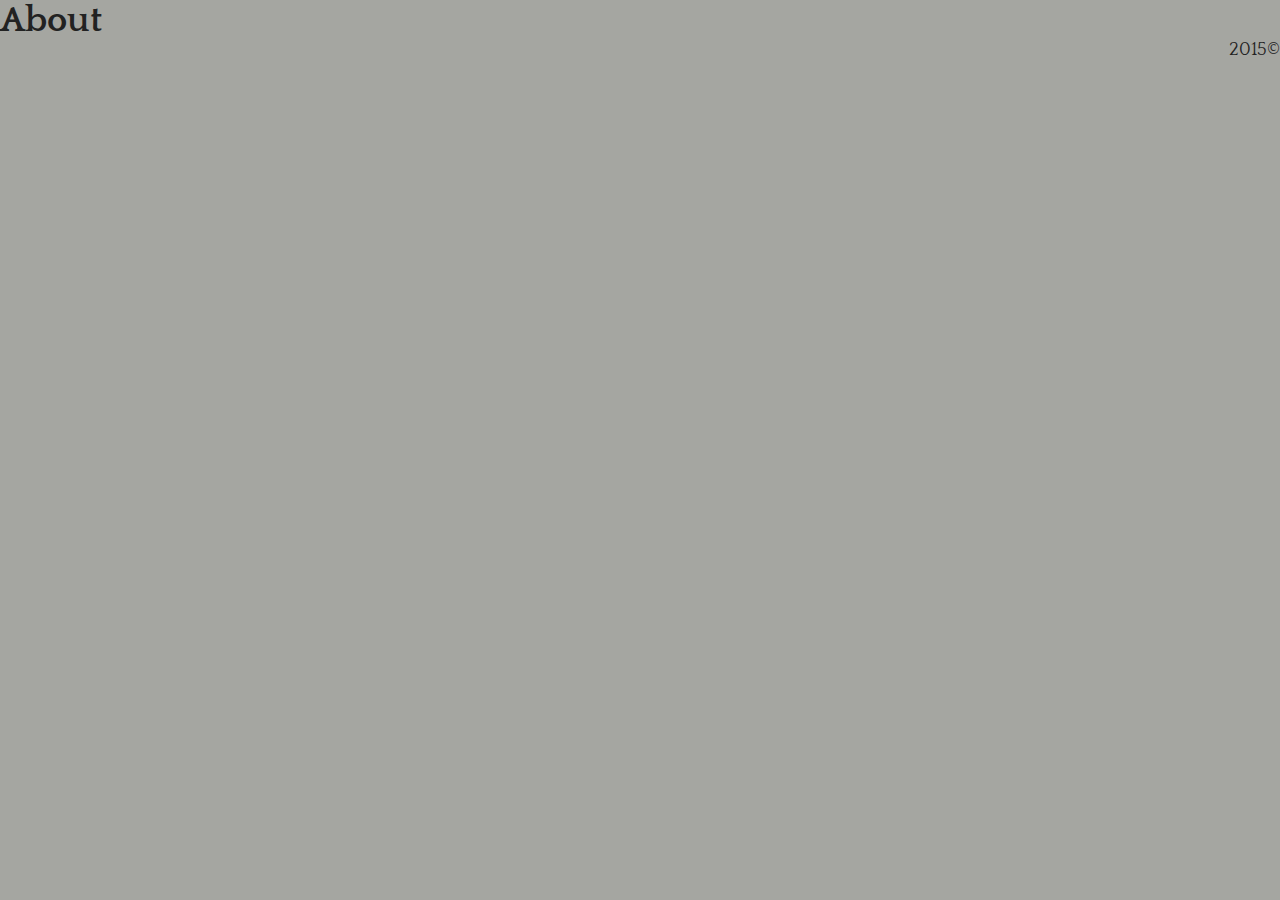
==== about.html @ ee9995d0 "Moved content to other pages, added content to other pages" ====
<!DOCTYPE html>
<html>
<head>
	<title>About</title>
	<link rel="stylesheet" type="text/css" href="css/main.css">
	<link href='http://fonts.googleapis.com/css?family=Josefin+Sans:400,700' rel='stylesheet' type='text/css'>
	<link href='http://fonts.googleapis.com/css?family=Quattrocento:400,700' rel='stylesheet' type='text/css'>
</head>
<body>
	<header>
		<h1>About</h1>
	</header>


	<footer>
		<p>2015&copy;</p>
	</footer>
</body>
</html>
---- css/main.css ----
* {margin:0;padding:0;box-sizing:border-box;}
body {
	color: #222;
	background-color: #A5A6A1;
	font-family: 'Quattrocento', serif;
	font-size:18px;
	font-weight:400;
	background-image: url("../images/light_honeycomb.png");
}
header div {
	float:left;
	width:600px;
}
header div img, header div p {
	float:left;
}
nav {
	background-color: rgba(255,255,255,0);
	float: right;
	margin-top:3em;
}
nav a {
	background-color: #D70000;
	color: #fff;
	text-decoration: none;
	display: block;
	float: left;
	padding: 1em;
}
nav a:hover{
	background-color: #1485CC;
}
ul {
	list-style-type: none;
}
li {
	margin:.5em 0;
}
a {
	color: #D70000;
}
img {
	float:left;
}
footer {
	float: right; /* this places the copyright text at the bottom of the page, instead of the bottom of the fold*/
	text-align: right;
	width:100%;
}
#slogan {
	clear:both;
	font-style: italic;
	font-size: 1.25em;
	font-weight: 600;
	margin: 1em auto 1em auto;
}
.bodytext {
	background-color: rgba(255,255,255,.7);
	float: right;
	padding: 1em;
	width:60%;
}
#contact {
	background-color: rgba(255,255,255,.7);
	clear: both;
	padding-top: 2em;
	padding-bottom: 2em;
	margin: 2em 0 0 0;
}
#name {
	color: #D70000;
	font-family: 'Josefin Sans', sans-serif;
	font-size: 4em;
	margin:.5em 0 .5em 0;
}
.wrapper {
	margin:0 auto 0 auto;
	max-width:1200px;
	position: relative;
}
.clearfix:after{
	visibility: hidden;
	display: block;
	content: " ";
	clear: both;
	height: 0;
	font-size: 0;
}
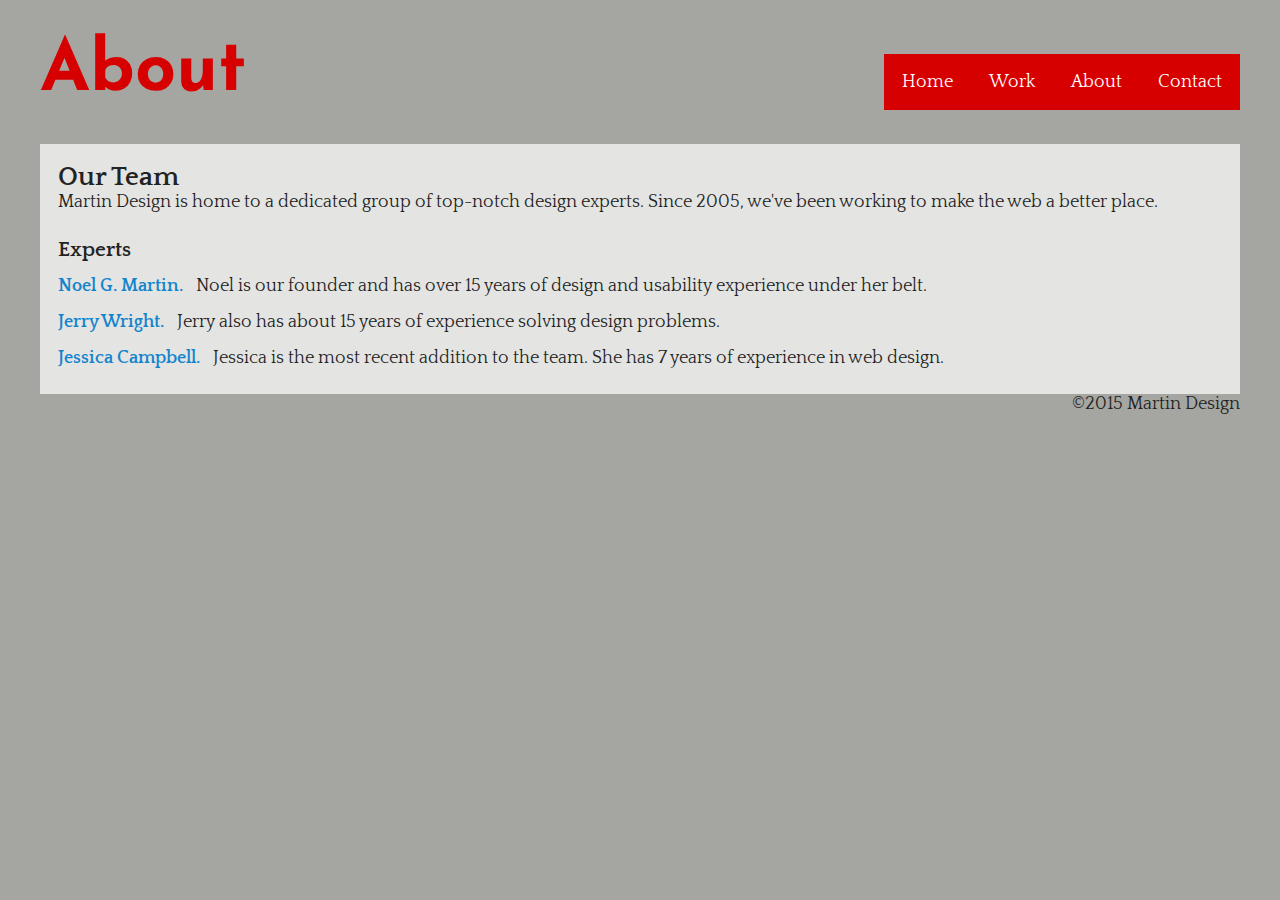
==== commit 1e1d5023: "Added nav, content, and styling to other pages" ====
--- a/about.html
+++ b/about.html
@@ -7,13 +7,34 @@
 	<link href='http://fonts.googleapis.com/css?family=Quattrocento:400,700' rel='stylesheet' type='text/css'>
 </head>
 <body>
-	<header>
-		<h1>About</h1>
+	<div class="wrapper">
+	<header class="clearfix">
+		<div>
+			<h1>About</h1>
+		</div>
+		<nav class="clearfix">
+			<a href="index.html">Home</a>
+			<a href="work.html">Work</a>
+			<a href="about.html">About</a>
+			<a href="contact.html">Contact</a>
+		</nav>
 	</header>
-
-
+	<section id="team">
+		<h2>Our Team</h2>
+		<p>Martin Design is home to a dedicated group of top-notch design experts. Since 2005, we've been
+		working to make the web a better place.</p>
+		<br>
+		<div id="experts">
+			<h3>Experts</h3>
+			<p><span>Noel G. Martin.</span> Noel is our founder and has over 15 years of design and usability experience under her belt.
+			</p>
+			<p><span>Jerry Wright.</span> Jerry also has about 15 years of experience solving design problems.</p>
+			<p><span>Jessica Campbell.</span> Jessica is the most recent addition to the team. She has 7 years of experience in web design.</p>
+		</div>
+	</section>
 	<footer>
-		<p>2015&copy;</p>
+		<p>&copy;2015 Martin Design</p>
 	</footer>
+	</div>
 </body>
 </html>--- a/css/main.css
+++ b/css/main.css
@@ -10,6 +10,13 @@
 header div {
 	float:left;
 	width:600px;
+}
+header h1 {
+	color: #D70000;
+	font-family: 'Josefin Sans', sans-serif;
+	font-size: 4em;
+	margin:.5em 0 .5em 0;
+	float: left;
 }
 header div img, header div p {
 	float:left;
@@ -60,18 +67,24 @@
 	padding: 1em;
 	width:60%;
 }
+#team {
+	background-color: rgba(255,255,255,.7);
+	padding: 1em;
+}
+#experts {
+	line-height: 2em;
+}
 #contact {
 	background-color: rgba(255,255,255,.7);
 	clear: both;
-	padding-top: 2em;
-	padding-bottom: 2em;
-	margin: 2em 0 0 0;
+	padding: 2em;
+	margin: 2em;
+	width: 60%;
 }
-#name {
-	color: #D70000;
-	font-family: 'Josefin Sans', sans-serif;
-	font-size: 4em;
-	margin:.5em 0 .5em 0;
+span {
+	color: #1485CC;
+	font-weight: 600;
+	padding-right: .5em;
 }
 .wrapper {
 	margin:0 auto 0 auto;
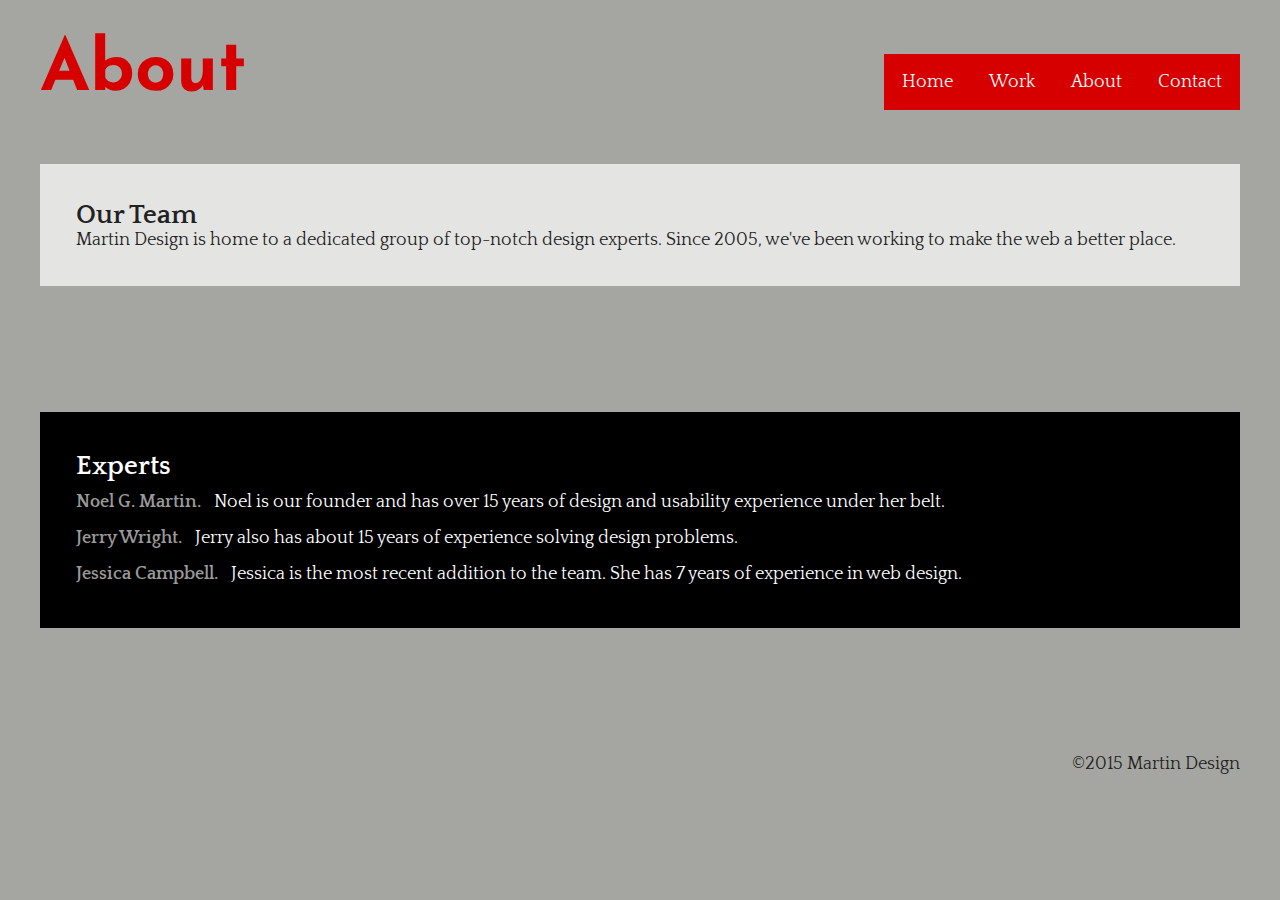
==== commit 47aa70bb: "Adjustments from class critique" ====
--- a/about.html
+++ b/about.html
@@ -23,14 +23,13 @@
 		<h2>Our Team</h2>
 		<p>Martin Design is home to a dedicated group of top-notch design experts. Since 2005, we've been
 		working to make the web a better place.</p>
-		<br>
-		<div id="experts">
-			<h3>Experts</h3>
-			<p><span>Noel G. Martin.</span> Noel is our founder and has over 15 years of design and usability experience under her belt.
-			</p>
-			<p><span>Jerry Wright.</span> Jerry also has about 15 years of experience solving design problems.</p>
-			<p><span>Jessica Campbell.</span> Jessica is the most recent addition to the team. She has 7 years of experience in web design.</p>
-		</div>
+	</section>
+	<section id="experts">
+		<h2>Experts</h2>
+		<p><span>Noel G. Martin.</span> Noel is our founder and has over 15 years of design and usability experience under her belt.
+		</p>
+		<p><span>Jerry Wright.</span> Jerry also has about 15 years of experience solving design problems.</p>
+		<p><span>Jessica Campbell.</span> Jessica is the most recent addition to the team. She has 7 years of experience in web design.</p>
 	</section>
 	<footer>
 		<p>&copy;2015 Martin Design</p>
--- a/css/main.css
+++ b/css/main.css
@@ -15,7 +15,7 @@
 	color: #D70000;
 	font-family: 'Josefin Sans', sans-serif;
 	font-size: 4em;
-	margin:.5em 0 .5em 0;
+	margin:.5em 0 0 0;
 	float: left;
 }
 header div img, header div p {
@@ -55,11 +55,11 @@
 	width:100%;
 }
 #slogan {
-	clear:both;
+	/*clear:both;*/
 	font-style: italic;
 	font-size: 1.25em;
 	font-weight: 600;
-	margin: 1em auto 1em auto;
+	margin: 0 auto 3em 0.25em;
 }
 .bodytext {
 	background-color: rgba(255,255,255,.7);
@@ -67,12 +67,22 @@
 	padding: 1em;
 	width:60%;
 }
+#featuredworks img{
+	max-width: 60%;
+	padding: 2em;
+}
 #team {
 	background-color: rgba(255,255,255,.7);
-	padding: 1em;
+	padding: 2em;
+	margin-top: 3em;
+	margin-bottom: 7em;
 }
 #experts {
+	background-color: rgb(0,0,0);
+	color: #fff;
 	line-height: 2em;
+	padding: 2em;
+	margin-bottom: 7em;
 }
 #contact {
 	background-color: rgba(255,255,255,.7);
@@ -82,7 +92,7 @@
 	width: 60%;
 }
 span {
-	color: #1485CC;
+	color: #999;
 	font-weight: 600;
 	padding-right: .5em;
 }
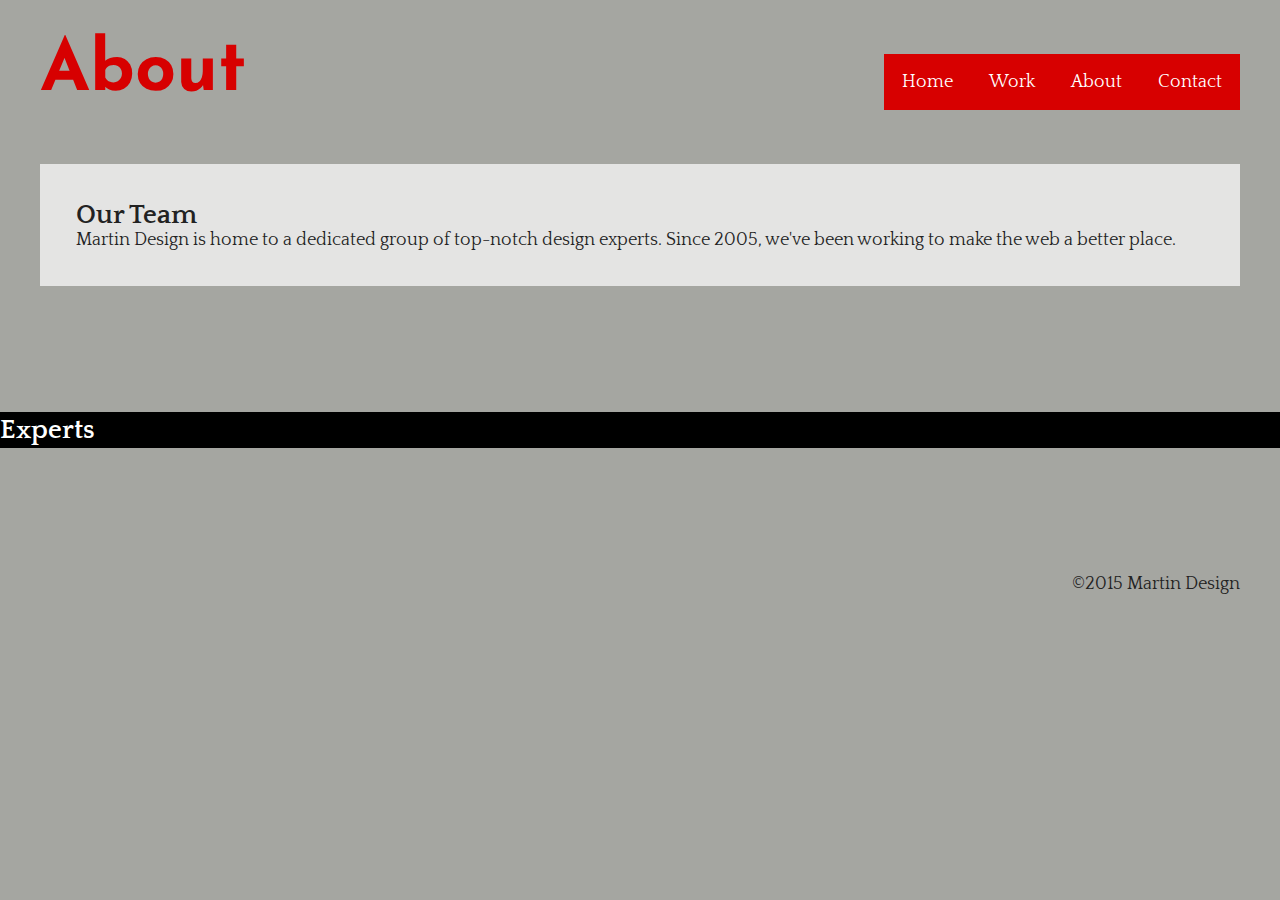
==== commit 53f7b4b5: "Update about.html" ====
--- a/about.html
+++ b/about.html
@@ -8,32 +8,64 @@
 </head>
 <body>
 	<div class="wrapper">
-	<header class="clearfix">
-		<div>
-			<h1>About</h1>
+		<header class="clearfix">
+			<div>
+				<h1>About</h1>
+			</div>
+			<nav class="clearfix">
+				<a href="index.html">Home</a>
+				<a href="work.html">Work</a>
+				<a href="about.html">About</a>
+				<a href="contact.html">Contact</a>
+			</nav>
+		</header>
+		<section id="team">
+			<h2>Our Team</h2>
+			<p>Martin Design is home to a dedicated group of top-notch design experts. Since 2005, we've been
+			working to make the web a better place.</p>
+		</section>
+	</div>
+	<section id="experts" class="clearfix">
+		<h2>Experts</h2>
+		<div id="expertheadshots">
+			<div class="columnTeam">
+				<img src="images/JeanneArchambeault.jpg" alt="" title="Jeanne Archambeault">
+				<div>
+					<h3>Name</h3>
+					<p>Title</p>
+					<p>this is where you'd talk about the person.</p>
+				</div>
+			</div>
+			<div class="columnTeam">
+				<img src="images/NoelMartin.jpg" alt="" title="Noel Martin">
+				<div>
+					<h3>Name</h3>
+					<p>Title</p>
+					<p>this is where you'd talk about the person.</p>
+				</div>
+			</div>
+			<div class="columnTeam">
+				<img src="images/JessicaCampbell.jpg" alt="" title="Jessica Campbell">
+				<div>
+					<h3>Name</h3>
+					<p>Title</p>
+					<p>this is where you'd talk about the person.</p>
+				</div>
+			</div>
+			<div class="columnTeam">
+				<img src="images/MattWilliams.jpg" alt="" title="Matthew Williams">
+				<div>
+					<h3>Name</h3>
+					<p>Title</p>
+					<p>this is where you'd talk about the person.</p>
+				</div>
+			</div>
 		</div>
-		<nav class="clearfix">
-			<a href="index.html">Home</a>
-			<a href="work.html">Work</a>
-			<a href="about.html">About</a>
-			<a href="contact.html">Contact</a>
-		</nav>
-	</header>
-	<section id="team">
-		<h2>Our Team</h2>
-		<p>Martin Design is home to a dedicated group of top-notch design experts. Since 2005, we've been
-		working to make the web a better place.</p>
 	</section>
-	<section id="experts">
-		<h2>Experts</h2>
-		<p><span>Noel G. Martin.</span> Noel is our founder and has over 15 years of design and usability experience under her belt.
-		</p>
-		<p><span>Jerry Wright.</span> Jerry also has about 15 years of experience solving design problems.</p>
-		<p><span>Jessica Campbell.</span> Jessica is the most recent addition to the team. She has 7 years of experience in web design.</p>
-	</section>
-	<footer>
-		<p>&copy;2015 Martin Design</p>
-	</footer>
+	<div class="wrapper">
+		<footer>
+			<p>&copy;2015 Martin Design</p>
+		</footer>
 	</div>
 </body>
-</html>+</html>
--- a/css/main.css
+++ b/css/main.css
@@ -81,8 +81,32 @@
 	background-color: rgb(0,0,0);
 	color: #fff;
 	line-height: 2em;
-	padding: 2em;
+	/*padding: 2em 2em 0 2em;*/
 	margin-bottom: 7em;
+	width: 100%;
+}
+.columnTeam {
+	float: left;
+	position:relative;
+	width:25%;
+}
+.columnTeam img {
+	width:100%;
+}
+.columnTeam div {
+	background:rgba(215,0,0,0);
+	color:rgba(255,255,255,0);
+	padding:1em;
+	position:absolute;
+	top:0;right:0;bottom:0;left:0;
+}
+.columnTeam:hover div {
+	background:rgba(215,0,0,.8);
+	color:rgba(255,255,255,1);
+	transition-duration:.2s;
+}
+.expertheadshots {
+	margin: 0;
 }
 #contact {
 	background-color: rgba(255,255,255,.7);
@@ -91,11 +115,11 @@
 	margin: 2em;
 	width: 60%;
 }
-span {
+/*span {
 	color: #999;
 	font-weight: 600;
 	padding-right: .5em;
-}
+}*/
 .wrapper {
 	margin:0 auto 0 auto;
 	max-width:1200px;
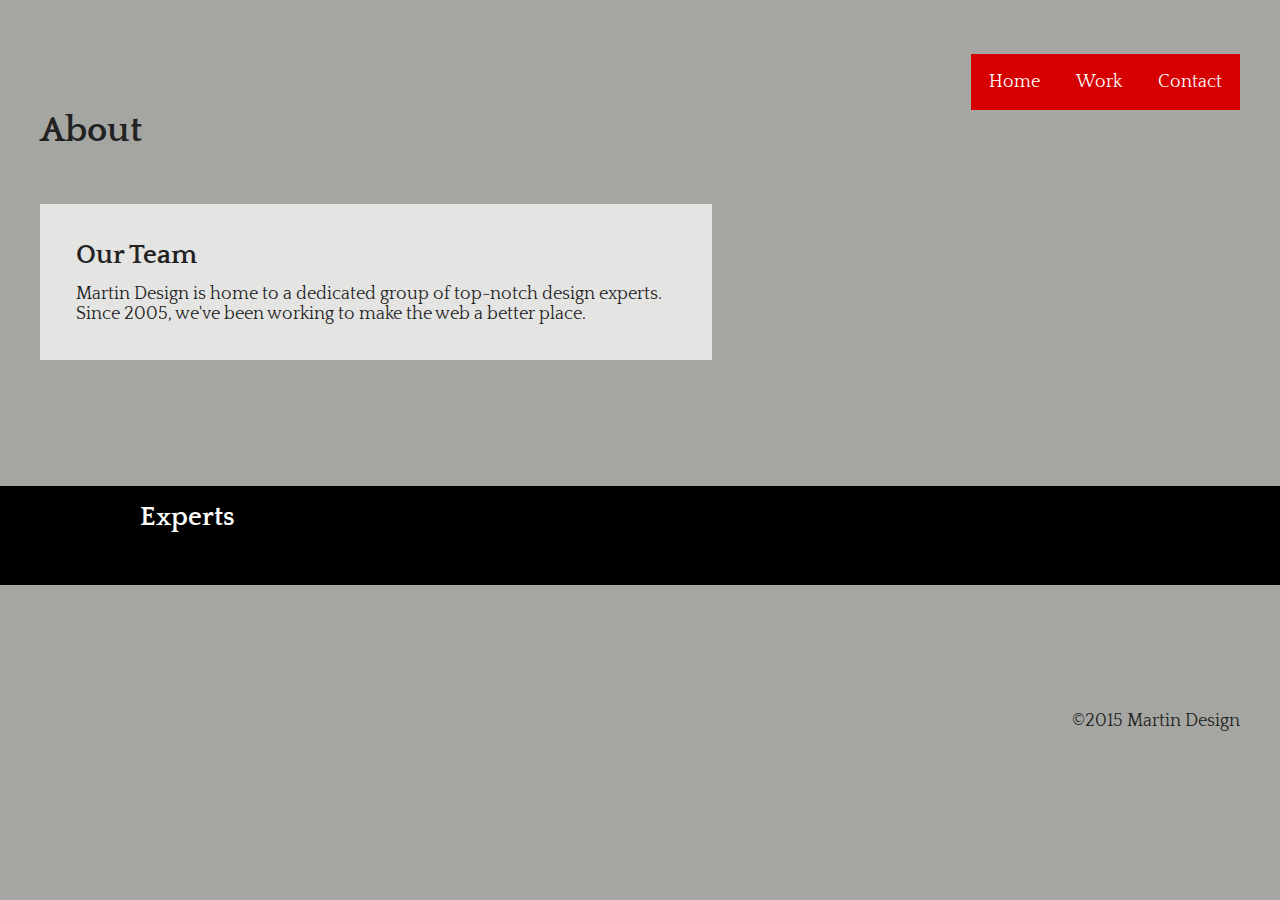
==== commit 9c0126a5: "Working on About page, Home page, and Work page with finishing touches" ====
--- a/about.html
+++ b/about.html
@@ -1,8 +1,12 @@
 <!DOCTYPE html>
 <html>
 <head>
+	<script src="https://ajax.googleapis.com/ajax/libs/jquery/2.1.3/jquery.min.js"></script>
+	<meta charset="UTF-8">
+	<meta name="viewport" content="width=device-width, initial-scale=1">
 	<title>About</title>
 	<link rel="stylesheet" type="text/css" href="css/main.css">
+	<link rel="stylesheet" type="text/css" href="css/responsive.css">
 	<link href='http://fonts.googleapis.com/css?family=Josefin+Sans:400,700' rel='stylesheet' type='text/css'>
 	<link href='http://fonts.googleapis.com/css?family=Quattrocento:400,700' rel='stylesheet' type='text/css'>
 </head>
@@ -10,15 +14,30 @@
 	<div class="wrapper">
 		<header class="clearfix">
 			<div>
-				<h1>About</h1>
+				<!-- Put logo here. -->
 			</div>
 			<nav class="clearfix">
 				<a href="index.html">Home</a>
 				<a href="work.html">Work</a>
-				<a href="about.html">About</a>
 				<a href="contact.html">Contact</a>
 			</nav>
+			<div class="mobile-nav"> <!-- Hamburger menu. Change content here -->
+		     <div class="menu-btn" id="menu-btn">
+			<div></div>
+			<span></span>
+			<span></span>
+			<span></span>
+		     </div>
+		 
+		     <div class="responsive-menu">
+		        <ul>
+		           <li><a href="work.html">Work</a></li>
+		           <li><a href="contact.html">Contact</a></li>
+		        </ul>
+		     </div>
+		</div>
 		</header>
+		<h1>About</h1>
 		<section id="team">
 			<h2>Our Team</h2>
 			<p>Martin Design is home to a dedicated group of top-notch design experts. Since 2005, we've been
@@ -29,35 +48,35 @@
 		<h2>Experts</h2>
 		<div id="expertheadshots">
 			<div class="columnTeam">
-				<img src="images/JeanneArchambeault.jpg" alt="" title="Jeanne Archambeault">
+				<img src="images/NoelMartin.jpg" alt="" title="Noel Martin">
 				<div>
-					<h3>Name</h3>
-					<p>Title</p>
-					<p>this is where you'd talk about the person.</p>
+					<h3>Noel Martin</h3>
+					<p>CEO and Lead Designer</p>
+					<p>Noel is our founder and CEO and has over 15 years of experience in solving problems in design and usability. Clients tell us that they enjoy her innovative ideas and command of the design process.</p>
 				</div>
 			</div>
 			<div class="columnTeam">
-				<img src="images/NoelMartin.jpg" alt="" title="Noel Martin">
+				<img src="images/JeanneArchambeault.jpg" alt="" title="Jeanne Archambeault">
 				<div>
-					<h3>Name</h3>
-					<p>Title</p>
-					<p>this is where you'd talk about the person.</p>
+					<h3>Jeanna Archambeault</h3>
+					<p>User Experience Designer</p>
+					<p>Jeanna is our User Experience expert: she deals in product management, interface design, and front end developement.</p>
 				</div>
 			</div>
 			<div class="columnTeam">
 				<img src="images/JessicaCampbell.jpg" alt="" title="Jessica Campbell">
 				<div>
-					<h3>Name</h3>
-					<p>Title</p>
-					<p>this is where you'd talk about the person.</p>
+					<h3>Jessica Campbell</h3>
+					<p>Developer and Designer</p>
+					<p>Jessica has an extensive creative career in web design. She is a leading design and technology thinker.</p>
 				</div>
 			</div>
 			<div class="columnTeam">
 				<img src="images/MattWilliams.jpg" alt="" title="Matthew Williams">
 				<div>
-					<h3>Name</h3>
-					<p>Title</p>
-					<p>this is where you'd talk about the person.</p>
+					<h3>Matthew Williams</h3>
+					<p>Developer</p>
+					<p>Matthew is an expert coder, with over 10 years experience in building beautiful websites.</p>
 				</div>
 			</div>
 		</div>
@@ -66,6 +85,19 @@
 		<footer>
 			<p>&copy;2015 Martin Design</p>
 		</footer>
+		<script type="text/javascript">
+		jQuery(function($){
+	    		$( '.menu-btn' ).click(function(){
+    	    $('.responsive-menu').toggleClass('expand')
+    	    })
+	    	//})
+	    	
+	    	  $( '.close-btn' ).click(function(){
+	    		$('.responsive-menu').removeClass('expand')
+	    		$('.menu-btn').removeClass('btn-none')
+	    	})
+	  	})
+	 </script>
 	</div>
 </body>
 </html>
--- a/css/main.css
+++ b/css/main.css
@@ -7,18 +7,15 @@
 	font-weight:400;
 	background-image: url("../images/light_honeycomb.png");
 }
-header div {
-	float:left;
-	width:600px;
-}
-header h1 {
+section h1 { /*Change to #otherpageheaders?*/
 	color: #D70000;
 	font-family: 'Josefin Sans', sans-serif;
 	font-size: 4em;
-	margin:.5em 0 0 0;
-	float: left;
-}
-header div img, header div p {
+	margin: 1em 0 .5em 0;
+	float: left;
+	width: 100%;
+}
+/*header div img,*/ header div p {  /*extraneous?*/
 	float:left;
 }
 nav {
@@ -46,36 +43,231 @@
 a {
 	color: #D70000;
 }
-img {
-	float:left;
-}
 footer {
 	float: right; /* this places the copyright text at the bottom of the page, instead of the bottom of the fold*/
 	text-align: right;
 	width:100%;
 }
+#logoslogan {
+	float: left;
+	width: 100%;
+}
+#logomark {
+	float: left;
+	width: auto;
+	margin: 1em .5em 5em 1em;
+}
+#logotext {
+	float: left;
+	margin: 1em 0 0 0;
+	width: 50%;
+}
 #slogan {
 	/*clear:both;*/
 	font-style: italic;
-	font-size: 1.25em;
+	font-size: 1.42em;
 	font-weight: 600;
-	margin: 0 auto 3em 0.25em;
-}
-.bodytext {
+	margin: 0;
+	width: auto;
+}
+#mainnav {
+	float: left;
+	margin: 0 1em 5em 1em;
+}
+.bodytext { /*White box on Home page*/
 	background-color: rgba(255,255,255,.7);
 	float: right;
 	padding: 1em;
-	width:60%;
+	width: 50%;
+  margin-right: 1em;
+}
+/************Main Nav hexagon element***************/
+section#hexagons {
+    width: 475px; /*Changed to make smaller from 610px*/
+    float: left;
+  }
+  .item {
+    /*width: 200px;
+    height: 230px;*/
+    width:150px;
+    height:180px;
+    position: relative;
+    display: inline-block;
+  }
+  .row2 {
+    position:relative;
+    top:135px;
+    left:-77px;
+  }
+  .row3 {
+    position: relative;
+    top:85px;
+  }
+  .row4 {
+    position: relative;
+    top:220px;
+    left:-232px;
+  }
+  .hexagonPosition {
+    position: absolute;
+    /*width: 200px;
+    height: 400px;*/
+    width:150px;
+    height:200px;
+    top: -56px;
+    left: 21px;
+  }
+  .hexagonRotation1 {
+    overflow: hidden;
+    visibility: hidden;
+    -webkit-transform: rotate(120deg);
+    -moz-transform: rotate(120deg);
+    -o-transform: rotate(120deg);
+    -ms-transform: rotate(120deg);
+    transform: rotate(120deg);
+    cursor: pointer;
+  }
+  .hexagonRotation2 {
+    overflow: hidden;
+    width: 100%;
+    height: 100%;
+    -webkit-transform: rotate(-60deg);
+    -moz-transform: rotate(-60deg);
+    -o-transform: rotate(-60deg);
+    -ms-transform: rotate(-60deg);
+    transform: rotate(-60deg);
+  }
+  .hexagonRotation3 {
+    /*-webkit-box-shadow: inset 0 0 0 200px rgba(176, 218, 212, 0.48);
+    box-shadow: inset 0 0 0 200px rgba(176, 218, 212, 0.48);*/
+    overflow: hidden;
+    width: 100%;
+    height: 100%;
+    background:#D70000;
+    visibility: visible;
+    -webkit-transform: rotate(-60deg);
+    -moz-transform: rotate(-60deg);
+    -o-transform: rotate(-60deg);
+    -ms-transform: rotate(-60deg);
+    transform: rotate(-60deg);
+    -webkit-transition: all 0.5s ease;
+    -moz-transition: all 0.5s ease;
+    -o-transition: all 0.5s ease;
+    -ms-transition: all 0.5s ease;
+    transition: all 0.5s ease;
+  }
+  #hexagons p {
+    position:absolute;
+    top:50%;
+    transform:translateY(-50%);
+    width:100%;
+    text-align:center;
+    color: #fff;
+  }
+  #hexagons a {
+  	color: #fff;
+  	text-decoration: none;
+  }
+/*Hover effects*/
+.hexagonRotation3:hover{
+  background-color: #1485CC;
+}
+#blankhex1:hover{
+  background-image: url("../images/geobghex1.jpg");
+}
+#blankhex2:hover{
+  background-image: url("../images/geobghexgold3.jpg");
+}
+#blankhex3:hover{
+  background-image: url("../images/geobghexblue2.jpg");
+}
+/************End Main Nav element*******************/
+/************Hamburger button CSS****************/
+.mobile-nav {
+	display: none; /*makes Hamburger menu invisible as default*/
+}
+.homemobile-nav { /*Homepage mobile nav--needs to act differently*/
+  display: none;
+}
+.menu-btn {
+	background-color: #D70000;
+	padding: 1em;
+}
+.menu-btn div {
+	position: absolute;
+	left: 100%;
+	top: 64%;
+	padding-right: 8px;
+	margin-top: -0.50em;
+	line-height: 1.2;
+	font-size: 18px;
+	font-weight: 200;
+	vertical-align: middle;
+	z-index: 99;
+}
+.menu-btn span {
+	display: block;
+	width: 19px;
+	height: 3px;
+	margin: 4px 0;
+	background: rgb(255,255,255);
+	z-index: 99;
+}
+.responsive-menu {
+	display: none;
+}
+.expand {
+	display: block !important;
+	background-color: #D70000;
+	padding: 1em;
+	color: #fff;
+}
+.mobile-nav a { /*Makes mobile nav links white & removes underlines*/
+	color: #fff;
+	text-decoration: none;
+}
+.homemobile-nav a { /*Makes Home mobile nav links white & removes underlines*/
+  color: #fff;
+  text-decoration: none;
+}
+/*.mobilelogomark {
+  position: absolute;
+  right: 0;
+  width: 25%;
+}*/
+/******************End Hamburger button CSS**************/
+.logomarkothers { /*These are the logomarks on all other pages except the home page*/
+	width: 50%;
+	float: left;
 }
 #featuredworks img{
 	max-width: 60%;
-	padding: 2em;
+	padding: 3em 2em 3em 3em;
+	float: left;
+}
+.workinfo { /*White background containers for work titles and descriptions*/
+	background-color: rgba(255,255,255,.7);
+	max-width: 30%;
+	float: right;
+	margin: 3em 3em 3em 0;
+	padding: 1em;
+}
+.workinfo h2 {
+	margin-bottom: 1em;
+}
+.workdescription p{
+	margin-bottom: 1em;
 }
 #team {
 	background-color: rgba(255,255,255,.7);
 	padding: 2em;
 	margin-top: 3em;
 	margin-bottom: 7em;
+	max-width: 56%;
+	text-align: left;
+}
+#team h2 {
+	margin-bottom: .5em;
 }
 #experts {
 	background-color: rgb(0,0,0);
@@ -85,6 +277,9 @@
 	margin-bottom: 7em;
 	width: 100%;
 }
+#experts h2{
+	padding: .5em .5em .5em 5.2em;
+}
 .columnTeam {
 	float: left;
 	position:relative;
@@ -110,16 +305,10 @@
 }
 #contact {
 	background-color: rgba(255,255,255,.7);
-	clear: both;
 	padding: 2em;
-	margin: 2em;
-	width: 60%;
-}
-/*span {
-	color: #999;
-	font-weight: 600;
-	padding-right: .5em;
-}*/
+	margin: 3em 2em 7em 0;
+	max-width: 56%;
+}
 .wrapper {
 	margin:0 auto 0 auto;
 	max-width:1200px;
--- a/css/responsive.css
+++ b/css/responsive.css
@@ -0,0 +1,576 @@
+/*Home page media queries here*/
+@media only screen and (min-width: 1020px) and (max-width: 1260px) {
+	/*section#hexagons {
+		float: none;
+		margin: 0 30% 0 35%;
+	}
+	.bodytext {
+		width: 70%;
+		float: none;
+		margin-left: auto;
+		margin-right: auto;
+		margin-top: 12em;
+	}*/
+}
+@media only screen and (min-width: 950px) and (max-width: 1024px) { /*Center Main Hex Nav, Bodytext, & Header elements*/
+	.bodytext { /*Text Content*/
+		width: 75%;
+  	float: none;
+  	margin-left: auto;
+  	margin-right: auto;
+  	margin-top: 12em;
+	}
+	section#hexagons { /*Main Hex Nav*/
+		float: none;
+		margin: 0 30% 0 30%;
+	}
+	/*Center Header elements here*/
+	#logomark {
+		float: none;
+		margin-left: auto;
+	  margin-right: auto;
+	  margin-bottom: 0;
+	  width: 70%;
+	}
+	#logomark img {
+		display: block;
+		margin-left: auto;
+	  margin-right: auto;
+	  width: auto;
+	}
+	#logotext {
+		float: none;
+		margin-left: auto;
+	  margin-right: auto;
+	  width: 80%;
+	}
+	#logotext img {
+		display: block;
+		margin-left: auto;
+	  margin-right: auto;
+	  width: auto;
+	}
+	#slogan {
+		float: none;
+		margin-left: auto;
+	  margin-right: auto;
+	  margin-bottom: 3em;
+	  width: auto;
+	  text-align: center;
+	}
+}
+@media only screen and (min-width: 805px) and (max-width: 950px) { /*Only changed nav margins*/
+	.bodytext { /*Text Content*/
+		width: 75%;
+  	float: none;
+  	margin-left: auto;
+  	margin-right: auto;
+  	margin-top: 12em;
+	}
+	section#hexagons { /*Main Hex Nav*/
+		float: none;
+		margin: 0 25% 0 25%; /*CHANGED THIS*/
+	}
+	/*Center Header elements here*/
+	#logomark {
+		float: none;
+		margin-left: auto;
+	  margin-right: auto;
+	  margin-bottom: 0;
+	  width: 70%;
+	}
+	#logomark img {
+		display: block;
+		margin-left: auto;
+	  margin-right: auto;
+	  width: auto;
+	}
+	#logotext {
+		float: none;
+		margin-left: auto;
+	  margin-right: auto;
+	  width: 80%;
+	}
+	#logotext img {
+		display: block;
+		margin-left: auto;
+	  margin-right: auto;
+	  width: auto;
+	}
+	#slogan {
+		float: none;
+		margin-left: auto;
+	  margin-right: auto;
+	  margin-bottom: 3em;
+	  width: auto;
+	  text-align: center;
+	}
+}
+@media only screen and (min-width: 660px) and (max-width: 805px) { /*Only changed nav margins*/
+	.bodytext { /*Text Content*/
+		width: 75%;
+  	float: none;
+  	margin-left: auto;
+  	margin-right: auto;
+  	margin-top: 12em;
+	}
+	section#hexagons { /*Main Hex Nav*/
+		float: none;
+		margin: 0 auto 0 auto; /*CHANGED THIS*/
+	}
+	/*Center Header elements here*/
+	#logomark {
+		float: none;
+		margin-left: auto;
+	  margin-right: auto;
+	  margin-bottom: 0;
+	  width: 70%;
+	}
+	#logomark img {
+		display: block;
+		margin-left: auto;
+	  margin-right: auto;
+	  width: auto;
+	}
+	#logotext {
+		float: none;
+		margin-left: auto;
+	  margin-right: auto;
+	  width: 80%;
+	}
+	#logotext img {
+		display: block;
+		margin-left: auto;
+	  margin-right: auto;
+	  width: auto;
+	}
+	#slogan {
+		float: none;
+		margin-left: auto;
+	  margin-right: auto;
+	  margin-bottom: 3em;
+	  width: auto;
+	  text-align: center;
+	}
+}
+@media only screen and (min-width: 590px) and (max-width: 660px) { /*Changed width of Bodytext to shrink*/
+	.bodytext {
+		float: none;
+		width: auto; /*CHANGED THIS*/
+		margin-left: 1em;
+		margin-top: 12em;
+	}
+	section#hexagons { /*Main Hex Nav*/
+		float: none;
+		margin: 0 auto 0 auto;
+	}
+	#logomark {
+		float: none;
+		margin-left: auto;
+	  margin-right: auto;
+	  margin-bottom: 0;
+	  width: 70%;
+	}
+	#logomark img {
+		display: block;
+		margin-left: auto;
+	  margin-right: auto;
+	  width: auto;
+	}
+	#logotext {
+		float: none;
+		margin-left: auto;
+	  margin-right: auto;
+	  width: 80%;
+	}
+	#logotext img {
+		display: block;
+		margin-left: auto;
+	  margin-right: auto;
+	  width: auto;
+	}
+	#slogan {
+		float: none;
+		margin-left: auto;
+	  margin-right: auto;
+	  margin-bottom: 3em;
+	  width: auto;
+	  text-align: center;
+	}
+}
+@media only screen and (min-width: 515px) and (max-width: 590px) { /*start shrinking Company name, Slogan; put Bodytext @ 100%; */
+	.bodytext {
+		float: none;
+		width: auto; 
+		margin-left: 0; /*CHANGED*/
+		margin-right: 0; /*CHANGED*/
+		margin-top: 12em;
+	}
+	section#hexagons { /*Main Hex Nav*/
+		float: none;
+		margin: 0 auto 0 auto;
+	}
+	#logomark { 
+		float: none;
+		margin-left: auto;
+	  margin-right: auto;
+	  margin-bottom: 0;
+	  width: 70%;
+	}
+	#logomark img { /*Shrink this*/
+		display: block; 
+		margin-left: auto;
+	  margin-right: auto;
+	  width: auto;
+	}
+	#logotext { /*Shrink this*/
+		float: none;
+		margin-left: auto;
+	  margin-right: auto;
+	  width: 80%;
+	}
+	#logotext img { /*Shrink this*/
+		display: block;
+		margin-left: auto;
+	  margin-right: auto;
+	  width: 90%; /*CHANGED from auto*/
+	}
+	#slogan { /*Shrink this*/
+		float: none;
+		margin-left: auto;
+	  margin-right: auto;
+	  margin-bottom: 3em;
+	  width: auto;
+	  text-align: center;
+	  font-size: 1.2em; /*CHANGED*/
+	}
+}
+@media only screen and (min-width: 430px) and (max-width: 515px) { /*Shrink Bodytext h2 and ul*/
+	.bodytext {
+		float: none;
+		width: auto; 
+		margin-left: 0; /*CHANGED*/
+		margin-right: 0; /*CHANGED*/
+		margin-top: 12em;
+	}
+	/*New*/
+	.bodytext h2 {
+		font-size: 1.2em;
+	}
+	ul {
+		font-size: .9em;
+	}
+	/*End New*/
+	section#hexagons { /*Main Hex Nav*/
+		float: none;
+		margin: 0 auto 0 auto;
+	}
+	#logomark { 
+		float: none;
+		margin-left: auto;
+	  margin-right: auto;
+	  margin-bottom: 0;
+	  width: 70%;
+	}
+	#logomark img { /*Shrink this*/
+		display: block; 
+		margin-left: auto;
+	  margin-right: auto;
+	  width: auto;
+	}
+	#logotext { /*Shrink this*/
+		float: none;
+		margin-left: auto;
+	  margin-right: auto;
+	  width: 80%;
+	}
+	#logotext img { /*Shrink this*/
+		display: block;
+		margin-left: auto;
+	  margin-right: auto;
+	  width: 90%; /*CHANGED from auto*/
+	}
+	#slogan { /*Shrink this*/
+		float: none;
+		margin-left: auto;
+	  margin-right: auto;
+	  margin-bottom: 3em;
+	  width: auto;
+	  text-align: center;
+	  font-size: 1.2em; /*CHANGED*/
+	}
+}
+@media only screen and (max-width: 430px) { /*Add Hamburger menu here; Shrink Slogan, etc.*/
+	.bodytext {
+		float: none;
+		width: auto; 
+		margin-left: 0; /*CHANGED*/
+		margin-right: 0; /*CHANGED*/
+		margin-top: 1em; /*CHANGED from 12em*/
+	}
+	/*New*/
+	.bodytext h2 {
+		font-size: 1.2em;
+		margin-bottom: 1em; /*ADDED*/
+	}
+	ul {
+		font-size: .9em;
+	}
+	/*End New*/
+	section#hexagons { /*Main Hex Nav*/
+		float: none;
+		margin: 0 auto 0 auto;
+	}
+	#logomark { 
+		float: none;
+		margin-left: auto;
+	  margin-right: auto;
+	  margin-bottom: 0;
+	  width: 70%;
+	}
+	#logomark img { /*DISAPPEAR this when get logo in Ham working?*/
+		display: block; 
+		margin-left: auto;
+	  margin-right: auto;
+	  width: 35%;
+	}
+	#logotext { /*Shrink this*/
+		float: none;
+		margin-left: auto;
+	  margin-right: auto;
+	  width: 80%;
+	}
+	#logotext img { /*Shrink this*/
+		display: block;
+		margin-left: auto;
+	  margin-right: auto;
+	  width: 90%; /*CHANGED from auto*/
+	}
+	#slogan { /*Shrink this*/
+		float: none;
+		margin-left: auto;
+	  margin-right: auto;
+	  margin-bottom: 2em; /*Decreased spacing here*/
+	  width: auto;
+	  text-align: center;
+	  font-size: .9em; /*CHANGED*/
+	}
+	/*Nav elements*/
+	.homemobile-nav {
+		display: block; /*makes Hamburger visible*/
+	}
+	section#hexagons {
+		display: none;
+	}
+}
+@media only screen and (max-width: 320px) { /*Fixed padding of h2 and slogan here*/
+	.bodytext {
+		float: none;
+		width: auto; 
+		margin-left: 0; /*CHANGED*/
+		margin-right: 0; /*CHANGED*/
+		margin-top: 1em; /*CHANGED from 12em*/
+	}
+	/*New*/
+	.bodytext h2 {
+		font-size: 1.2em;
+		margin-bottom: 1.5em; /*Fixed*/
+	}
+	ul {
+		font-size: .9em;
+	}
+	/*End New*/
+	section#hexagons { /*Main Hex Nav*/
+		float: none;
+		margin: 0 auto 0 auto;
+	}
+	#logomark { 
+		float: none;
+		margin-left: auto;
+	  margin-right: auto;
+	  margin-bottom: 0;
+	  width: 70%;
+	}
+	#logomark img { /*DISAPPEAR this when get logo in Ham working?*/
+		display: block; 
+		margin-left: auto;
+	  margin-right: auto;
+	  width: 35%;
+	}
+	#logotext { /*Shrink this*/
+		float: none;
+		margin-left: auto;
+	  margin-right: auto;
+	  width: 80%;
+	}
+	#logotext img { /*Shrink this*/
+		display: block;
+		margin-left: auto;
+	  margin-right: auto;
+	  width: 90%; /*CHANGED from auto*/
+	}
+	#slogan { /*Shrink this*/
+		float: none;
+		margin-left: auto;
+	  margin-right: auto;
+	  margin-bottom: 1.5em; /*Decreased spacing here--Fixed*/
+	  width: auto;
+	  text-align: center;
+	  font-size: .9em; /*CHANGED*/
+	}
+	/*Nav elements*/
+	.homemobile-nav {
+		display: block; /*makes Hamburger visible*/
+	}
+	section#hexagons {
+		display: none;
+	}
+}
+/***************************
+Work page media queries here
+***************************/
+@media only screen and (min-width: 1208px) and (max-width: 1260px) {
+	header h1{
+		padding: 0 0 0 .5em; /*Set left padding to .5em*/
+	}
+	nav {
+		padding: 0 .5em 0 0; /*Set right padding to .5em*/
+	}
+}
+@media only screen and (min-width: 1125px) and (max-width: 1208px) {
+	header h1{
+		padding: 0 0 0 .5em; /*Set left padding to .5em*/
+	}
+	nav {
+		padding: 0 .5em 0 0; /*Set right padding to .5em*/
+	}
+/*New for this media query*/
+	.workinfo p{
+		font-size: .9em;
+	}
+}
+@media only screen and (min-width: 885px) and (max-width: 1125px) { /*start stacking elements!*/
+	header h1{
+		padding: 0 0 0 .5em; /*Set left padding to .5em*/
+	}
+	nav {
+		padding: 0 .5em 0 0; /*Set right padding to .5em*/
+	}
+	.workinfo p{
+		font-size: .9em;
+	}
+/*New for this media query--Stack main page elements*/
+	.workinfo { /*Container of subheader and paragraphs of each work*/
+		float: none;
+		margin: .5em 3em 5em 3em;
+		padding: 1em;
+		width: auto;
+		max-width: none;
+	}
+	.workdescription p{ /*Each bodycopy column*/
+		float: left;
+		width: 33%;
+		padding: 1em;
+		margin: 0;
+	  /*-webkit-column-count: 3;
+		-webkit-column-gap: 2em;
+		-moz-column-count: 3;
+		-moz-column-gap: 2em;*/
+	}
+	#featuredworks img{
+		float: none;
+		width: 100%;
+		max-width: none;
+		padding: 3em;
+		margin: 0 auto 0 auto;
+		}
+}
+@media only screen and (min-width: 580px) and (max-width: 885px) { /*change paragraphs to stack vertically*/
+	section h1{
+		padding: 0 0 0 .5em; /*Set left padding to .5em    Delete?*/
+	}
+	nav {
+		padding: 0 .5em 0 0; /*Set right padding to .5em*/
+	}
+	.workinfo p{
+		font-size: .9em;
+	}
+	.workinfo {
+		float: none;
+		margin: .5em 3em 5em 3em;
+		padding: 1em;
+		width: auto;
+		max-width: none;
+	}
+	.workdescription {
+		width: auto;
+	}
+	.workdescription p{ /*Changed this to center paragraphs within white box*/
+		float: none;
+		width: 90%; /*Changed this!*/
+		padding: 1em;
+		margin: 0 auto 0 auto; /*Changed this!*/
+	  /*-webkit-column-count: 3;
+		-webkit-column-gap: 2em;
+		-moz-column-count: 3;
+		-moz-column-gap: 2em;*/
+	}
+	#featuredworks img{
+		float: none;
+		width: 100%;
+		max-width: none;
+		padding: 3em;
+		margin: 0 auto 0 auto;
+	}
+/*New for this media query*/
+	.workinfo h1 {
+		width: 50%;
+	}	
+}
+@media only screen and (max-width: 580px) { /*Hamburger menu and page elements to full width*/
+	section h1{
+		padding: 0 0 0 .5em; /*Set left padding to .5em    Delete?*/
+	}
+	nav {
+		padding: 0 .5em 0 0; /*Set right padding to .5em*/
+	}
+	.workinfo p{
+		font-size: .9em;
+	}
+	.workinfo {
+		float: none;
+		margin: .5em 3em 5em 3em;
+		padding: 1em;
+		width: auto;
+		max-width: none;
+	}
+	.workdescription {
+		width: auto;
+	}
+	.workdescription p{ /*Changed this to center paragraphs within white box*/
+		float: none;
+		width: 90%; 
+		padding: 1em;
+		margin: 0 auto 0 auto;
+	}
+	#featuredworks img{
+		float: none;
+		width: 100%;
+		max-width: none;
+		padding: 3em;
+		margin: 0 auto 0 auto;
+	}
+	.workinfo h1 {
+		width: 50%;
+	}
+/*New for this media query*/
+	.mobile-nav {
+		display: block; /*makes Hamburger visible*/
+	}
+	nav {
+		display: none;
+	}
+	.logomarkothers { /*Fix this! not working!*/
+		display: none;
+	}
+}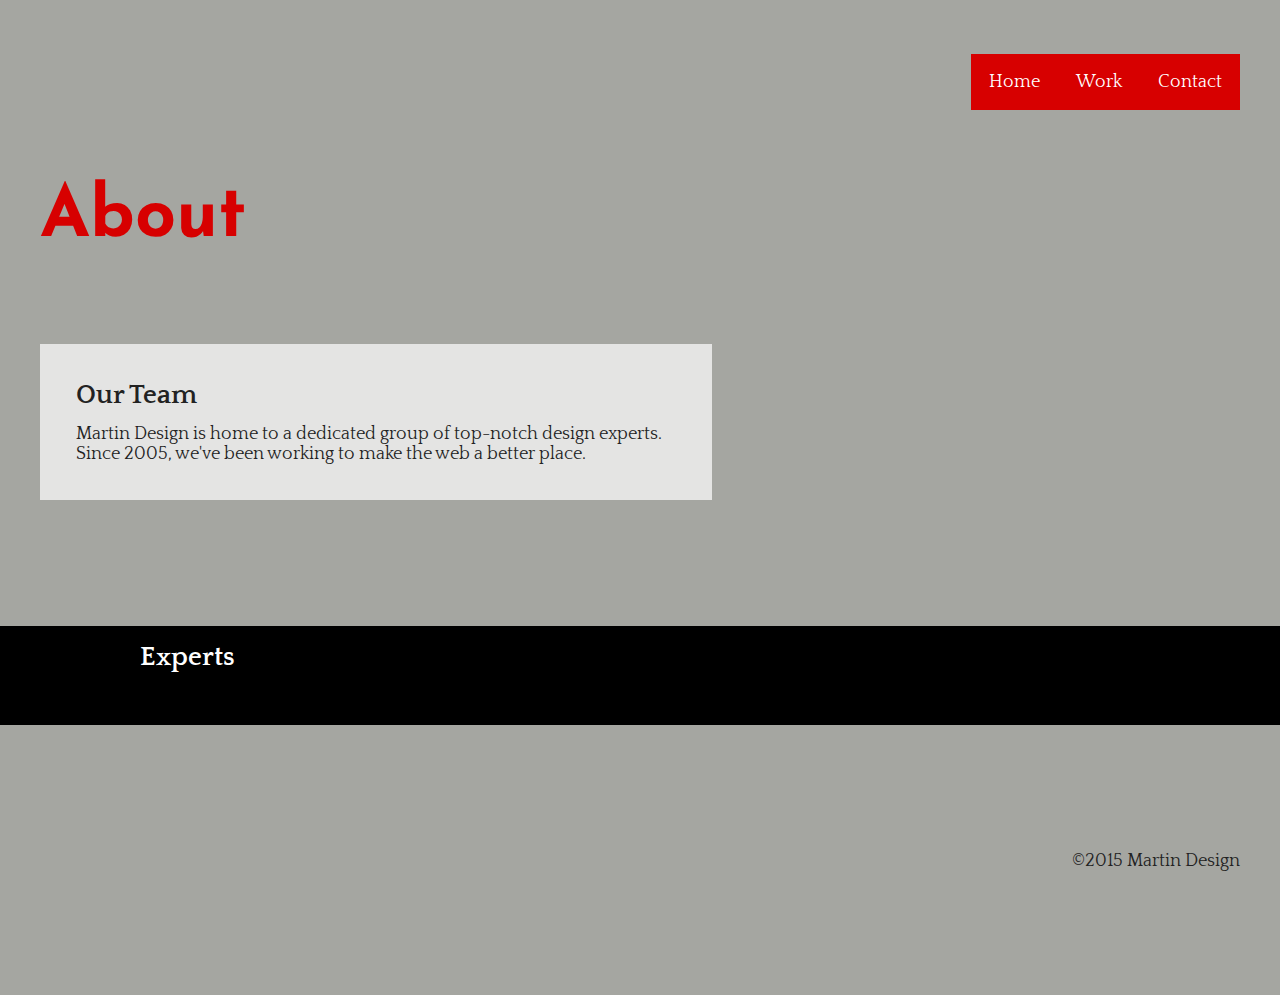
==== commit bcb39bb6: "Padding and grouping issues on Work page" ====
--- a/about.html
+++ b/about.html
@@ -37,7 +37,9 @@
 		     </div>
 		</div>
 		</header>
-		<h1>About</h1>
+		<section class="clearfix">
+			<h1>About</h1>
+		</section>
 		<section id="team">
 			<h2>Our Team</h2>
 			<p>Martin Design is home to a dedicated group of top-notch design experts. Since 2005, we've been
--- a/css/main.css
+++ b/css/main.css
@@ -7,7 +7,7 @@
 	font-weight:400;
 	background-image: url("../images/light_honeycomb.png");
 }
-section h1 { /*Change to #otherpageheaders?*/
+h1 { /*Change to #otherpageheaders?*/
 	color: #D70000;
 	font-family: 'Josefin Sans', sans-serif;
 	font-size: 4em;
@@ -240,17 +240,29 @@
 	width: 50%;
 	float: left;
 }
+#work1 {
+  background-color: rgba(255,255,255,.7);
+}
+#work2 {
+  background-color: rgba(255,255,255,.7);
+  margin-top: 7em;
+}
+#work3 {
+  background-color: rgba(255,255,255,.7);
+  margin-top: 7em;
+}
 #featuredworks img{
 	max-width: 60%;
-	padding: 3em 2em 3em 3em;
+	padding: 3em 0 3em 3em;
 	float: left;
 }
 .workinfo { /*White background containers for work titles and descriptions*/
-	background-color: rgba(255,255,255,.7);
+	/*background-color: rgba(255,255,255,.7);*/
 	max-width: 30%;
 	float: right;
-	margin: 3em 3em 3em 0;
-	padding: 1em;
+  padding: 3em 2em 0 0;
+	/*margin: 3em 3em 3em 0;
+	padding: 1em;*/
 }
 .workinfo h2 {
 	margin-bottom: 1em;
--- a/css/responsive.css
+++ b/css/responsive.css
@@ -1,17 +1,4 @@
 /*Home page media queries here*/
-@media only screen and (min-width: 1020px) and (max-width: 1260px) {
-	/*section#hexagons {
-		float: none;
-		margin: 0 30% 0 35%;
-	}
-	.bodytext {
-		width: 70%;
-		float: none;
-		margin-left: auto;
-		margin-right: auto;
-		margin-top: 12em;
-	}*/
-}
 @media only screen and (min-width: 950px) and (max-width: 1024px) { /*Center Main Hex Nav, Bodytext, & Header elements*/
 	.bodytext { /*Text Content*/
 		width: 75%;
@@ -573,4 +560,11 @@
 	.logomarkothers { /*Fix this! not working!*/
 		display: none;
 	}
-}+}
+/****************************
+About page media queries here
+****************************/
+
+/******************************
+Contact page media queries here
+******************************/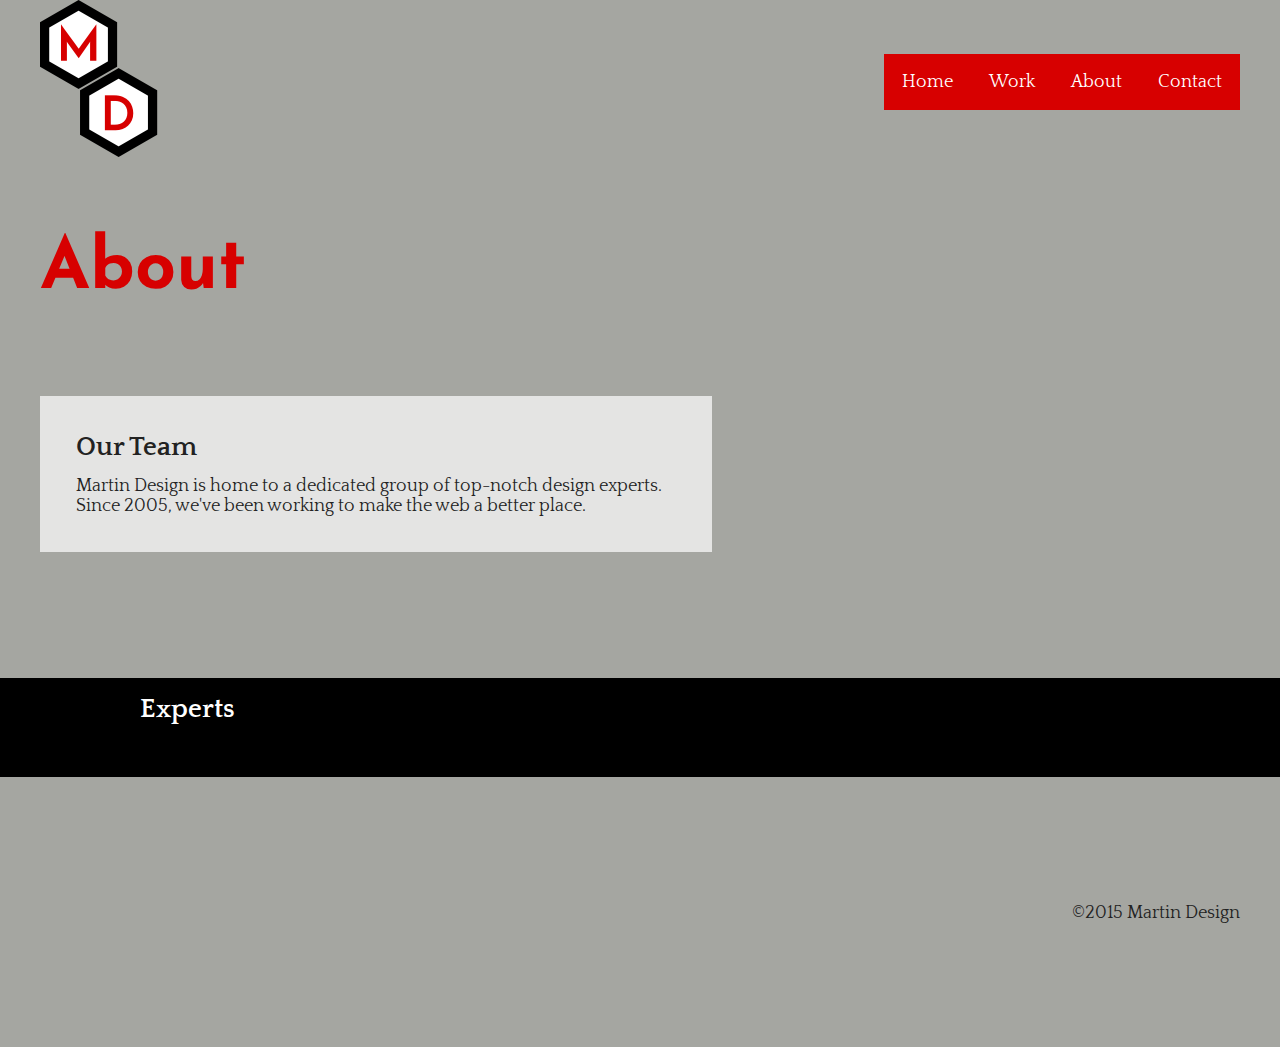
==== commit 639ee0b7: "Finished responsiveness on Work page and made all responsive menus consistent across all pages" ====
--- a/about.html
+++ b/about.html
@@ -13,12 +13,13 @@
 <body>
 	<div class="wrapper">
 		<header class="clearfix">
-			<div>
-				<!-- Put logo here. -->
+			<div class="logomarkothers">
+				<a href="index.html"><img src="images/logo2.png" alt="Martin Design Logomark"></a>
 			</div>
 			<nav class="clearfix">
 				<a href="index.html">Home</a>
 				<a href="work.html">Work</a>
+				<a href="about.html">About</a>
 				<a href="contact.html">Contact</a>
 			</nav>
 			<div class="mobile-nav"> <!-- Hamburger menu. Change content here -->
@@ -31,8 +32,10 @@
 		 
 		     <div class="responsive-menu">
 		        <ul>
-		           <li><a href="work.html">Work</a></li>
-		           <li><a href="contact.html">Contact</a></li>
+		          <li><a href="index.html">Home</a></li>
+		        	<li><a href="work.html">Work</a></li>
+		          <li><a href="about.html">About</a></li>
+		          <li><a href="contact.html">Contact</a></li>
 		        </ul>
 		     </div>
 		</div>
--- a/css/main.css
+++ b/css/main.css
@@ -237,7 +237,7 @@
 }*/
 /******************End Hamburger button CSS**************/
 .logomarkothers { /*These are the logomarks on all other pages except the home page*/
-	width: 50%;
+	width: 30%;
 	float: left;
 }
 #work1 {
@@ -270,6 +270,7 @@
 .workdescription p{
 	margin-bottom: 1em;
 }
+/*About page*/
 #team {
 	background-color: rgba(255,255,255,.7);
 	padding: 2em;
--- a/css/responsive.css
+++ b/css/responsive.css
@@ -445,6 +445,9 @@
 	}
 	.workinfo p{
 		font-size: .9em;
+	}
+	.workinfo h2{
+		padding-left: .7em;
 	}
 /*New for this media query--Stack main page elements*/
 	.workinfo { /*Container of subheader and paragraphs of each work*/
@@ -482,6 +485,9 @@
 	.workinfo p{
 		font-size: .9em;
 	}
+	.workinfo h2{
+		padding-left: 1em;
+	}
 	.workinfo {
 		float: none;
 		margin: .5em 3em 5em 3em;
@@ -495,8 +501,8 @@
 	.workdescription p{ /*Changed this to center paragraphs within white box*/
 		float: none;
 		width: 90%; /*Changed this!*/
-		padding: 1em;
-		margin: 0 auto 0 auto; /*Changed this!*/
+		padding: 0;
+		margin: 0 auto .5em auto; /*Changed this!*/
 	  /*-webkit-column-count: 3;
 		-webkit-column-gap: 2em;
 		-moz-column-count: 3;
@@ -524,9 +530,12 @@
 	.workinfo p{
 		font-size: .9em;
 	}
+	.workinfo h2 {
+		padding-left: 1em;
+	}
 	.workinfo {
 		float: none;
-		margin: .5em 3em 5em 3em;
+		margin: 0; /*Took off all margins around bodycopy element*/
 		padding: 1em;
 		width: auto;
 		max-width: none;
@@ -537,14 +546,14 @@
 	.workdescription p{ /*Changed this to center paragraphs within white box*/
 		float: none;
 		width: 90%; 
-		padding: 1em;
-		margin: 0 auto 0 auto;
+		padding: 0;
+		margin: 0 auto .5em auto;
 	}
 	#featuredworks img{
 		float: none;
 		width: 100%;
 		max-width: none;
-		padding: 3em;
+		padding: 0 0 1.5em 0; /*Took off L & R padding*/
 		margin: 0 auto 0 auto;
 	}
 	.workinfo h1 {
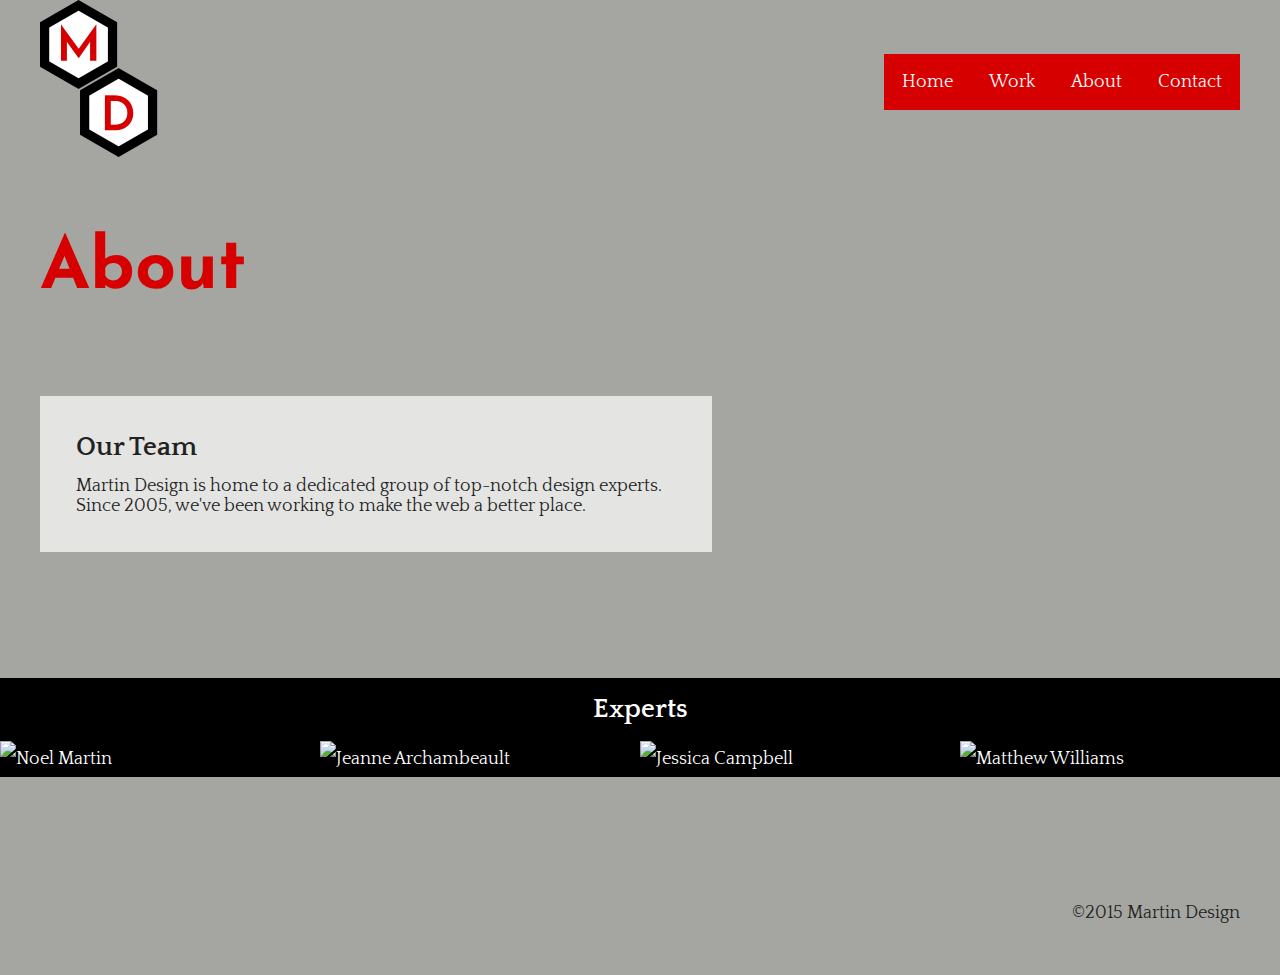
==== commit 83999f32: "Media query for experts images" ====
--- a/about.html
+++ b/about.html
@@ -52,32 +52,32 @@
 	<section id="experts" class="clearfix">
 		<h2>Experts</h2>
 		<div id="expertheadshots">
-			<div class="columnTeam">
-				<img src="images/NoelMartin.jpg" alt="" title="Noel Martin">
+			<div class="columnTeam" id="one">
+				<img src="images/NoelMartin.jpg" alt="Noel Martin" title="Noel Martin">
 				<div>
 					<h3>Noel Martin</h3>
 					<p>CEO and Lead Designer</p>
-					<p>Noel is our founder and CEO and has over 15 years of experience in solving problems in design and usability. Clients tell us that they enjoy her innovative ideas and command of the design process.</p>
+					<p>Noel is our founder and CEO and has over 15 years of experience in solving problems in design and usability.</p>
 				</div>
 			</div>
-			<div class="columnTeam">
-				<img src="images/JeanneArchambeault.jpg" alt="" title="Jeanne Archambeault">
+			<div class="columnTeam" id="two">
+				<img src="images/JeanneArchambeault.jpg" alt="Jeanne Archambeault" title="Jeanne Archambeault">
 				<div>
 					<h3>Jeanna Archambeault</h3>
 					<p>User Experience Designer</p>
-					<p>Jeanna is our User Experience expert: she deals in product management, interface design, and front end developement.</p>
+					<p>Jeanna is our User Experience expert: she deals in interface design and front end development.</p>
 				</div>
 			</div>
-			<div class="columnTeam">
-				<img src="images/JessicaCampbell.jpg" alt="" title="Jessica Campbell">
+			<div class="columnTeam" id="three">
+				<img src="images/JessicaCampbell.jpg" alt="Jessica Campbell" title="Jessica Campbell">
 				<div>
 					<h3>Jessica Campbell</h3>
 					<p>Developer and Designer</p>
 					<p>Jessica has an extensive creative career in web design. She is a leading design and technology thinker.</p>
 				</div>
 			</div>
-			<div class="columnTeam">
-				<img src="images/MattWilliams.jpg" alt="" title="Matthew Williams">
+			<div class="columnTeam" id="four">
+				<img src="images/MattWilliams.jpg" alt="Matthew Williams" title="Matthew Williams">
 				<div>
 					<h3>Matthew Williams</h3>
 					<p>Developer</p>
--- a/css/main.css
+++ b/css/main.css
@@ -270,7 +270,9 @@
 .workdescription p{
 	margin-bottom: 1em;
 }
-/*About page*/
+/***************************
+*********About page*********
+***************************/
 #team {
 	background-color: rgba(255,255,255,.7);
 	padding: 2em;
@@ -291,7 +293,10 @@
 	width: 100%;
 }
 #experts h2{
-	padding: .5em .5em .5em 5.2em;
+	width: 20%;
+  margin: 0 auto 0 auto;
+  text-align: center;
+  padding: .5em 0 .5em 0;
 }
 .columnTeam {
 	float: left;
--- a/css/responsive.css
+++ b/css/responsive.css
@@ -485,9 +485,6 @@
 	.workinfo p{
 		font-size: .9em;
 	}
-	.workinfo h2{
-		padding-left: 1em;
-	}
 	.workinfo {
 		float: none;
 		margin: .5em 3em 5em 3em;
@@ -500,13 +497,9 @@
 	}
 	.workdescription p{ /*Changed this to center paragraphs within white box*/
 		float: none;
-		width: 90%; /*Changed this!*/
+		width: 100%; /*Need at 100% for padding*/
 		padding: 0;
 		margin: 0 auto .5em auto; /*Changed this!*/
-	  /*-webkit-column-count: 3;
-		-webkit-column-gap: 2em;
-		-moz-column-count: 3;
-		-moz-column-gap: 2em;*/
 	}
 	#featuredworks img{
 		float: none;
@@ -530,9 +523,6 @@
 	.workinfo p{
 		font-size: .9em;
 	}
-	.workinfo h2 {
-		padding-left: 1em;
-	}
 	.workinfo {
 		float: none;
 		margin: 0; /*Took off all margins around bodycopy element*/
@@ -545,7 +535,7 @@
 	}
 	.workdescription p{ /*Changed this to center paragraphs within white box*/
 		float: none;
-		width: 90%; 
+		width: 100%; 
 		padding: 0;
 		margin: 0 auto .5em auto;
 	}
@@ -573,6 +563,31 @@
 /****************************
 About page media queries here
 ****************************/
+@media only screen and (max-width: 1010px) { /*Change Experts arrangement to 2 top, 2 bottom*/
+	#one {
+		float: left;
+	  width: 40%;
+	  margin-left: 5em;
+	}
+	#two {
+		float: right;
+	  width: 40%;
+	  margin-right: 5em;
+	}
+	#three {
+		float: left;
+	  width: 40%;
+	  margin-left: 5em;
+	}
+	#four {
+		float: right;
+	  width: 40%;
+	  margin-right: 5em;
+	}
+}
+@media only screen and (max-width: 915px) { /*Change experts arrangement to stacked on top of each other*/
+
+}
 
 /******************************
 Contact page media queries here
